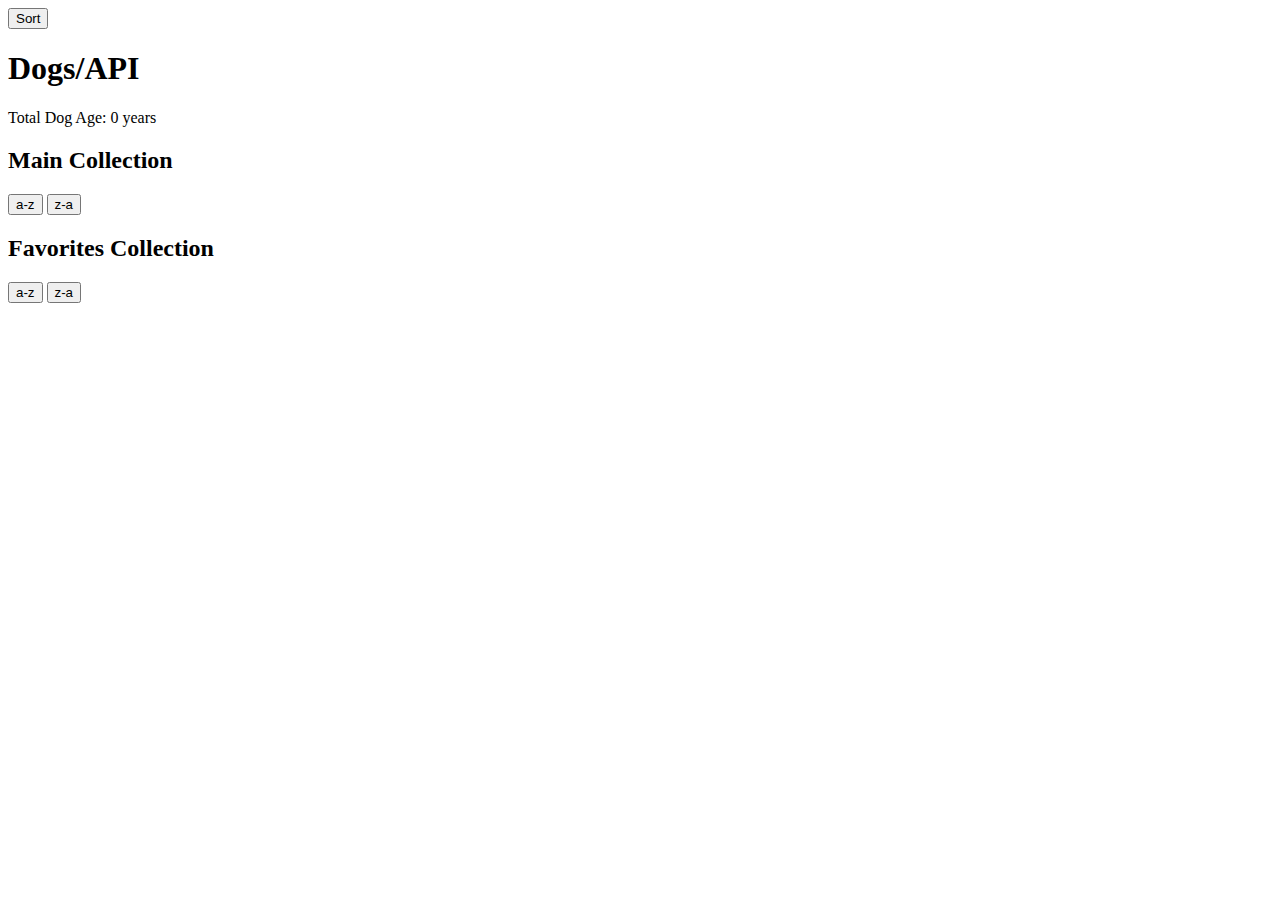
==== html/index.html @ 4dc1bca4 "updated files" ====
<!DOCTYPE html>
<html lang="en">

<head>
    <meta charset="UTF-8">
    <meta name="viewport" content="width=device-width, initial-scale=1.0">
    <link rel="stylesheet" type="text/css" href="/css/styles.css">
    <title>JS Website/ API</title>
</head>

<body>
    <main>
        <nav>
            <div class="sort-container">

                <!-- Add more sorting options here -->
            </div>
            <button id="Toggle-Sort">Sort</button>
            <h1 class="heading-title">
                Dogs/API
            </h1>
            <div id="dog-section"></div>
            <section>
                <p>Total Dog Age: <span id="totalDogAge">0</span> years</p>
                <div class="AgeContainer"></div>
                <div class="age-card"></div>
            </section>
            <div class="container">
                <h2>Main Collection</h2>
                <button class="sort" data-arr="main" data-sort="asc">a-z</button>
                <button class="sort" data-arr="main" data-sort="desc">z-a</button>
                <div id="dogDescription"></div>
            </div>

            <div class="dogContainer">

            </div>

            <!--END OF MAIN-->
            <!--item list ends-->
    </main>
    <section>
        <div class="heading">
            <h2>Favorites Collection</h2>
            <section>
                <div class="favoriteButton">
                    <button class="sort" data-arr="favs" data-sort="asc">a-z</button>
                    <button class="sort" data-arr="favs" data-sort="desc">z-a</button>
                </div>
            </section>
        </div>
        <!--item list starts-->
        <div id="favsContainer"></div>
        <!--item list starts-->
    </section>


    <script src="./js/main.js"></script>

</body>

</html>
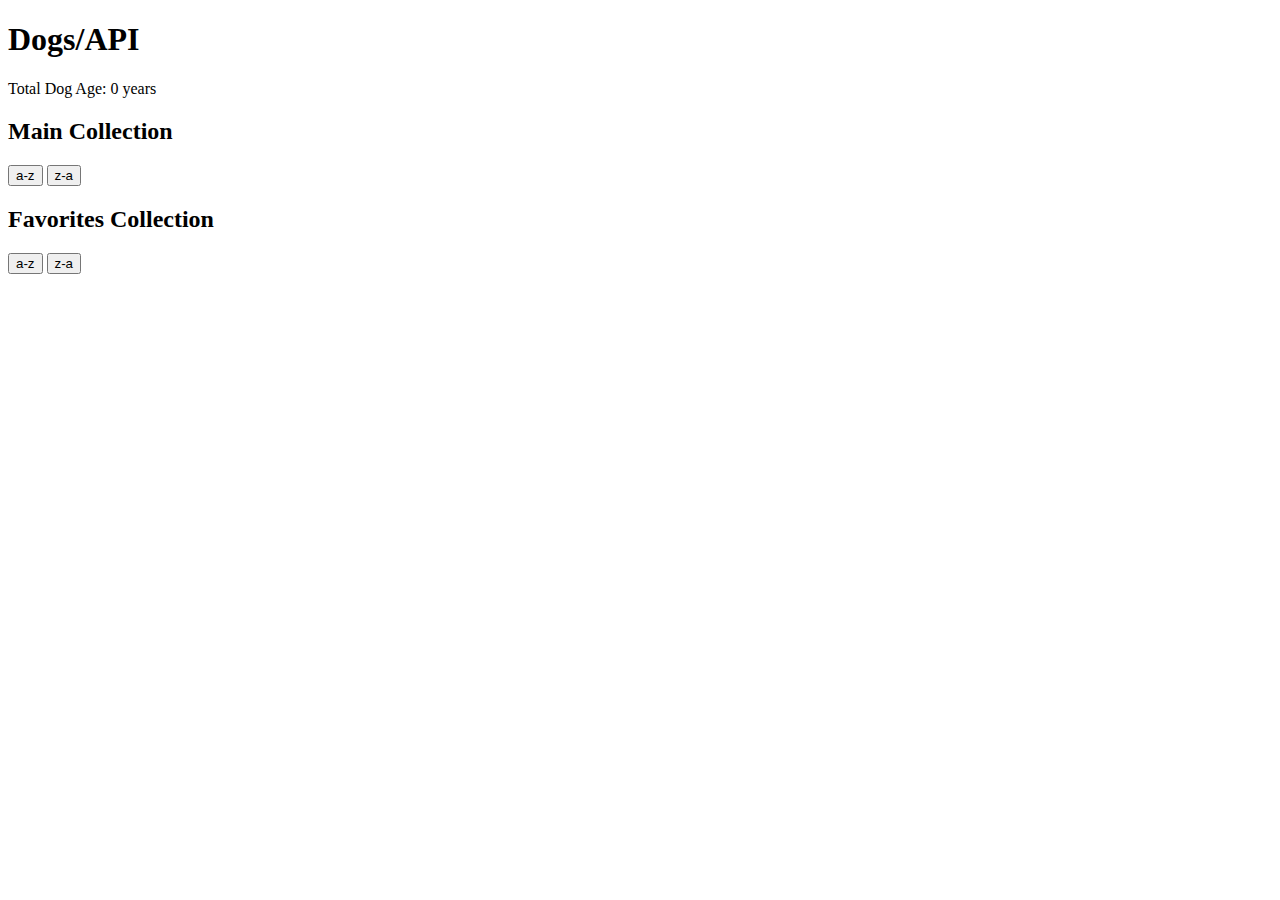
==== commit b112668a: "updated files" ====
--- a/html/index.html
+++ b/html/index.html
@@ -15,7 +15,6 @@
 
                 <!-- Add more sorting options here -->
             </div>
-            <button id="Toggle-Sort">Sort</button>
             <h1 class="heading-title">
                 Dogs/API
             </h1>
